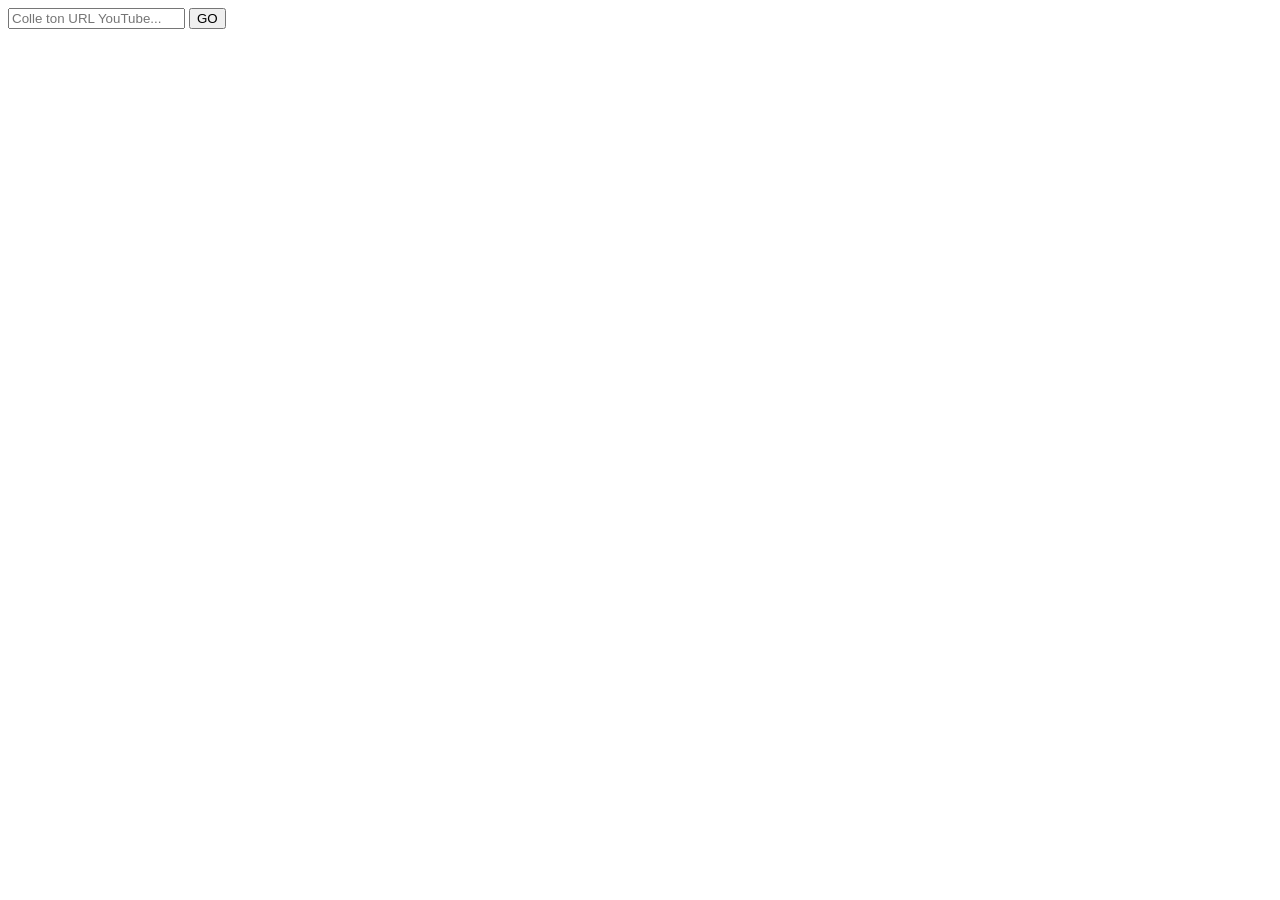
==== pages/index.html @ 304f5cad "UI change" ====
<!DOCTYPE html>
<html lang="fr">
<head>
  <meta charset="UTF-8" />
  <title>Search - YT Explorer</title>
  <script type="module" crossorigin src="/assets/main-Desw-exA.js"></script>
  <link rel="modulepreload" crossorigin href="/assets/style-ChNEhWRl.js">
  <link rel="stylesheet" crossorigin href="/assets/style-DuDfN0Ua.css">
</head>
<body>
<div id="search-bar">
  <input type="text" id="yt-url-input" placeholder="Colle ton URL YouTube..." />
  <button id="search-btn">GO</button>
</div>
</body>
</html>
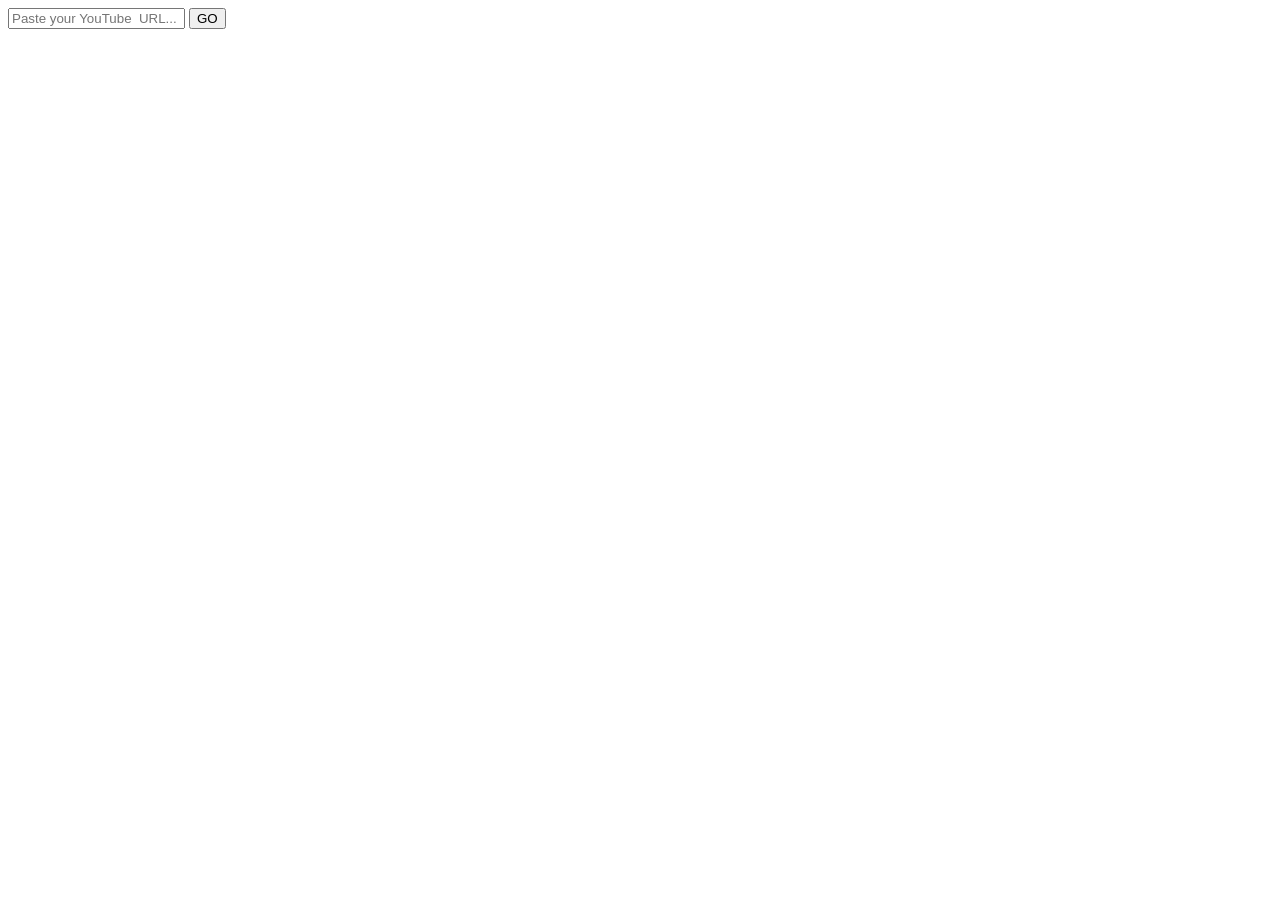
==== commit e75e4028: "changes for auto updating for python scripts" ====
--- a/pages/index.html
+++ b/pages/index.html
@@ -2,14 +2,14 @@
 <html lang="fr">
 <head>
   <meta charset="UTF-8" />
-  <title>Search - YT Explorer</title>
+  <title>Search - palemachine</title>
   <script type="module" crossorigin src="/assets/main-Desw-exA.js"></script>
   <link rel="modulepreload" crossorigin href="/assets/style-ChNEhWRl.js">
   <link rel="stylesheet" crossorigin href="/assets/style-DuDfN0Ua.css">
 </head>
 <body>
 <div id="search-bar">
-  <input type="text" id="yt-url-input" placeholder="Colle ton URL YouTube..." />
+  <input type="text" id="yt-url-input" placeholder="Paste your YouTube  URL..." />
   <button id="search-btn">GO</button>
 </div>
 </body>
